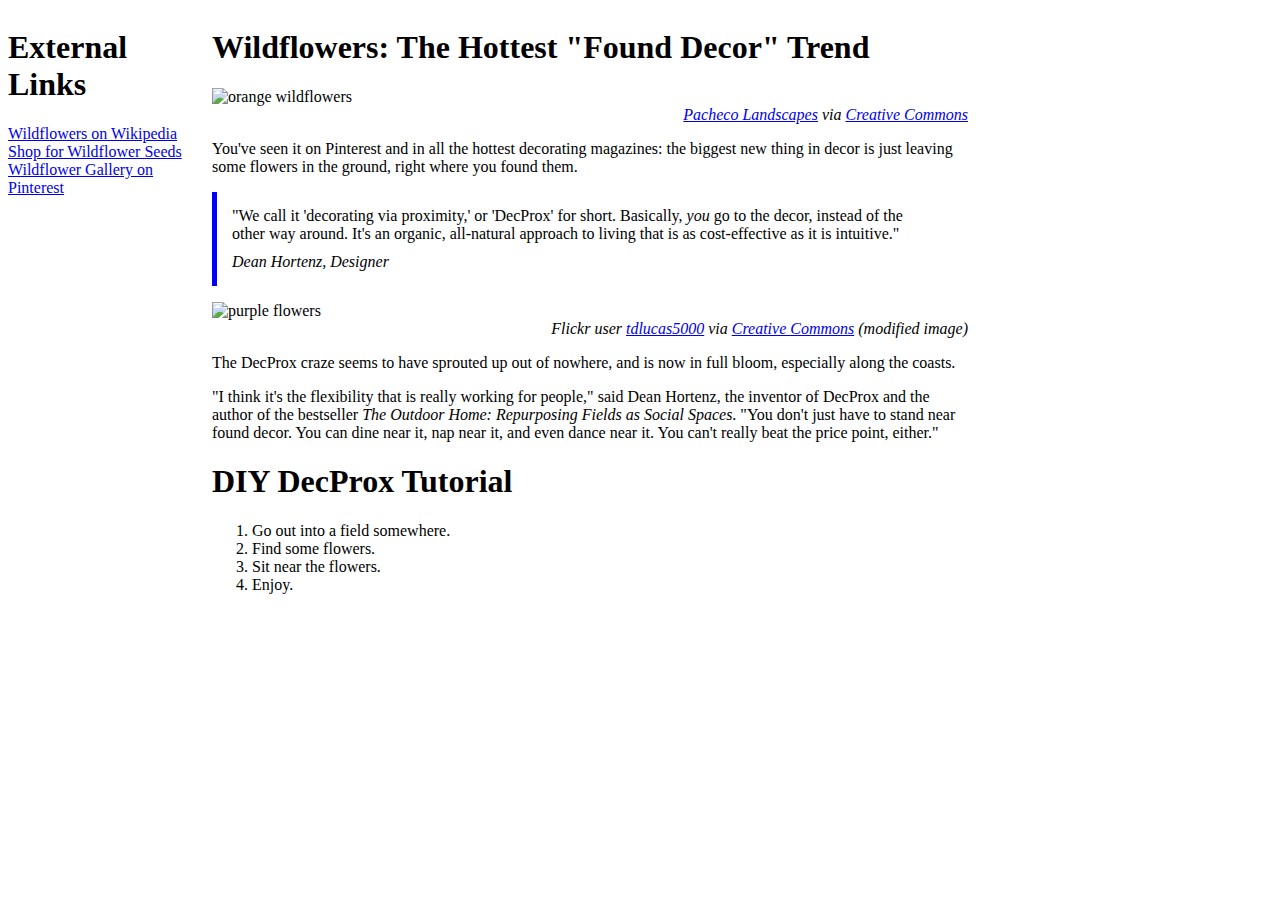
==== css/responsive-design/index.html @ 5264db18 "Links stylesheet to index" ====
<!DOCTYPE html>
<html>
<head>
  <title>Wildflowers Article</title>
  <link rel="stylesheet" type="text/css" href="style.css">
</head>
<body>
  <section id="external-links">
    <h1>External Links</h1>
    <ul>
      <li><a href="https://en.wikipedia.org/wiki/Wildflower">Wildflowers on Wikipedia</a></li>
      <li><a href="http://www.americanmeadows.com/wildflower-seeds">Shop for Wildflower Seeds</a></li>
      <li><a href="https://www.pinterest.com/pscheen/wildflowers/">Wildflower Gallery on Pinterest</a></li>
    </ul>
  </section>
  <main>
    <h1>Wildflowers: The Hottest "Found Decor" Trend</h1>
    <figure>
      <img src="images/orange_flowers.jpg" alt="orange wildflowers">
      <figcaption><a href="https://www.flickr.com/photos/pachecophotography/5595444482/in/[base64]">Pacheco Landscapes</a> via <a href="https://creativecommons.org/licenses/by-nd/2.0/">Creative Commons</a></figcaption>
    </figure>
    <p>You've seen it on Pinterest and in all the hottest decorating magazines: the biggest new thing in decor is just leaving some flowers in the ground, right where you found them.</p>
    <blockquote>
      "We call it 'decorating via proximity,' or 'DecProx' for short. Basically, <em>you</em> go to the decor, instead of the other way around. It's an organic, all-natural approach to living that is as cost-effective as it is intuitive."
      <cite>Dean Hortenz, Designer</cite>
    </blockquote>
    <figure>
      <img src="images/purple_flowers.jpg" alt="purple flowers">
      <figcaption>Flickr user <a href="https://www.flickr.com/photos/tdlucas5000/16589511247/in/[base64]">tdlucas5000</a> via <a href="https://creativecommons.org/licenses/by/2.0/">Creative Commons</a> (modified image)</figcaption>
    </figure>
    <p>The DecProx craze seems to have sprouted up out of nowhere, and is now in full bloom, especially along the coasts.</p>
    <p>"I think it's the flexibility that is really working for people," said Dean Hortenz, the inventor of DecProx and the author of the bestseller <em>The Outdoor Home: Repurposing Fields as Social Spaces</em>. "You don't just have to stand near found decor. You can dine near it, nap near it, and even dance near it. You can't really beat the price point, either."</p>
    <h1>DIY DecProx Tutorial</h1>
    <ol>
      <li>Go out into a field somewhere.</li>
      <li>Find some flowers.</li>
      <li>Sit near the flowers.</li>
      <li>Enjoy.</li>
    </ol>
  </main>
</body>
</html>
---- css/responsive-design/style.css ----
body{
  width: 960px;
}

#external-links {
  width: 200px;
  display: inline-block;
  vertical-align: top;
}

main{
  width:756px;
  display: inline-block;
}

blockquote {
  border-left: 5px solid blue;
  padding: 15px;
  margin-left: 0px;
}

cite {
  display: block;
  margin-top: 10px;
}

#external-links ul {
  list-style-type: none;
  padding-left: 0px;
}

/* you're welcome to edit the
image, figure, and figcaption CSS if you'd like, 
but it's optional! */
img {
  width: 100%;
}

figure {
  margin-left: 0px;
  margin-right: 0px;
}

figcaption {
  font-style: italic;
  text-align: right;
}
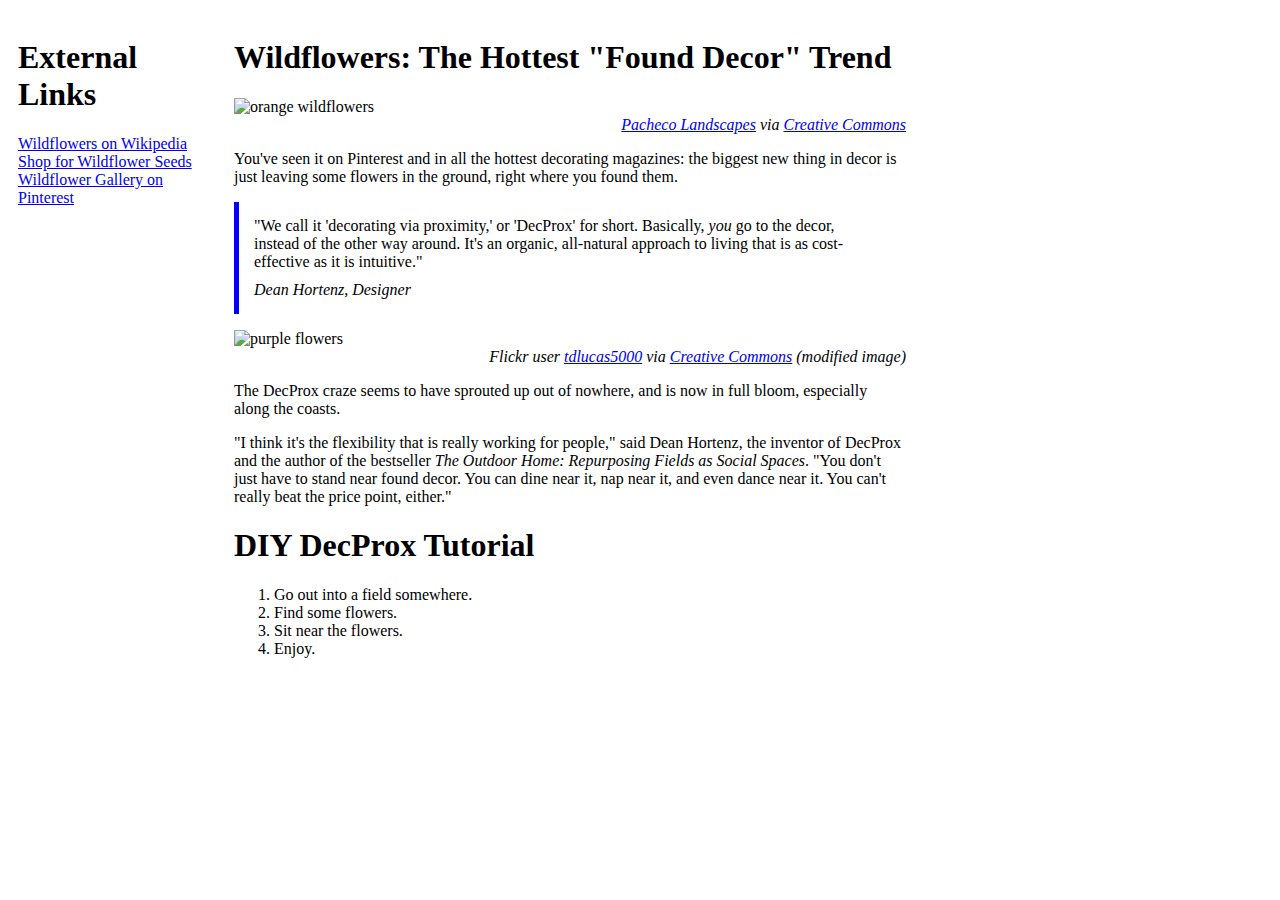
==== commit 31be8c73: "adds media queries" ====
--- a/css/responsive-design/index.html
+++ b/css/responsive-design/index.html
@@ -3,6 +3,7 @@
 <head>
   <title>Wildflowers Article</title>
   <link rel="stylesheet" type="text/css" href="style.css">
+<!-- <meta name="viewport" content="width=device-width, initial-scale=1.0"> -->
 </head>
 <body>
   <section id="external-links">
--- a/css/responsive-design/style.css
+++ b/css/responsive-design/style.css
@@ -1,16 +1,19 @@
 body{
-  width: 960px;
+  max-width: 960px;
+  min-width: 250px;
 }
 
 #external-links {
-  width: 200px;
+  width: 20%;
   display: inline-block;
   vertical-align: top;
+  padding:10px;
 }
 
 main{
-  width:756px;
+  width:70%;
   display: inline-block;
+  padding:10px;
 }
 
 blockquote {
@@ -45,3 +48,19 @@
   font-style: italic;
   text-align: right;
 }
+
+@media screen and (max-width: 500px) {
+  body {
+    background-color: hotpink;
+  }
+}
+
+@media screen and (max-width: 455px) {
+  #external-links {
+    width: 100%;
+}
+
+@media screen and (min-width: 1000px) {
+  #external-links {
+    width: 200px;
+}